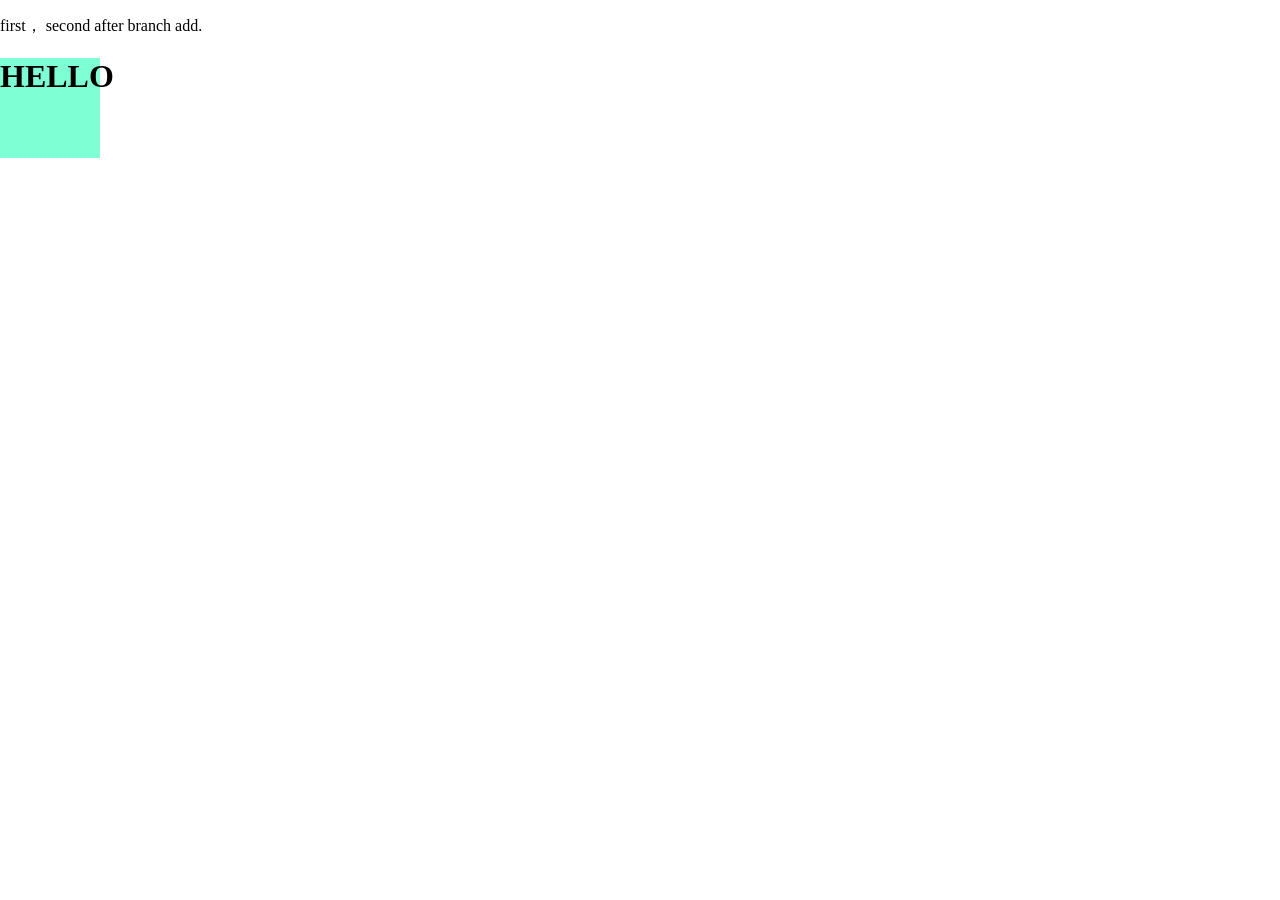
==== index.html @ af6a50bb "update test" ====
<!doctype html>
<html lang="en">

<head>
  <meta charset="UTF-8" />
  <meta name="viewport" content="width=device-width, initial-scale=1.0" />
  <title>HI</title>
  <style>
    body {
      margin: 0;
    }

    .box {
      background-color: aquamarine;
      width: 100px;
      height: 100px;
    }
  </style>
</head>

<body>
  <p>first，
    second after branch add.</p>
  <div class="box">
    <h1>HELLO</h1>
  </div>
</body>

</html>
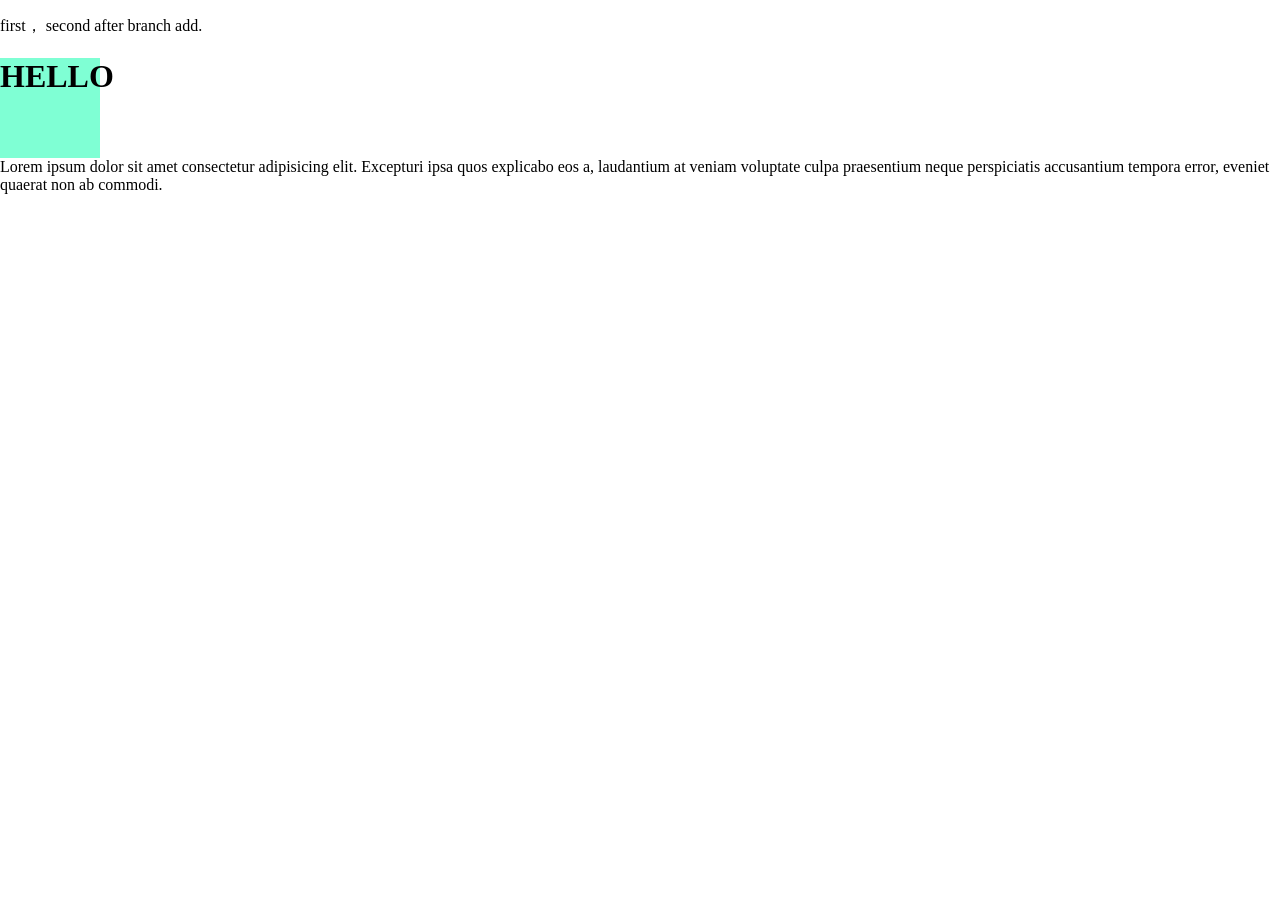
==== commit 8abb5949: "add new content in index.html" ====
--- a/index.html
+++ b/index.html
@@ -1,29 +1,32 @@
 <!doctype html>
 <html lang="en">
+  <head>
+    <meta charset="UTF-8" />
+    <meta name="viewport" content="width=device-width, initial-scale=1.0" />
+    <title>HI</title>
+    <style>
+      body {
+        margin: 0;
+      }
 
-<head>
-  <meta charset="UTF-8" />
-  <meta name="viewport" content="width=device-width, initial-scale=1.0" />
-  <title>HI</title>
-  <style>
-    body {
-      margin: 0;
-    }
+      .box {
+        background-color: aquamarine;
+        width: 100px;
+        height: 100px;
+      }
+    </style>
+  </head>
 
-    .box {
-      background-color: aquamarine;
-      width: 100px;
-      height: 100px;
-    }
-  </style>
-</head>
-
-<body>
-  <p>first，
-    second after branch add.</p>
-  <div class="box">
-    <h1>HELLO</h1>
-  </div>
-</body>
-
-</html>+  <body>
+    <p>first， second after branch add.</p>
+    <div class="box">
+      <h1>HELLO</h1>
+    </div>
+    <div>
+      Lorem ipsum dolor sit amet consectetur adipisicing elit. Excepturi ipsa
+      quos explicabo eos a, laudantium at veniam voluptate culpa praesentium
+      neque perspiciatis accusantium tempora error, eveniet quaerat non ab
+      commodi.
+    </div>
+  </body>
+</html>
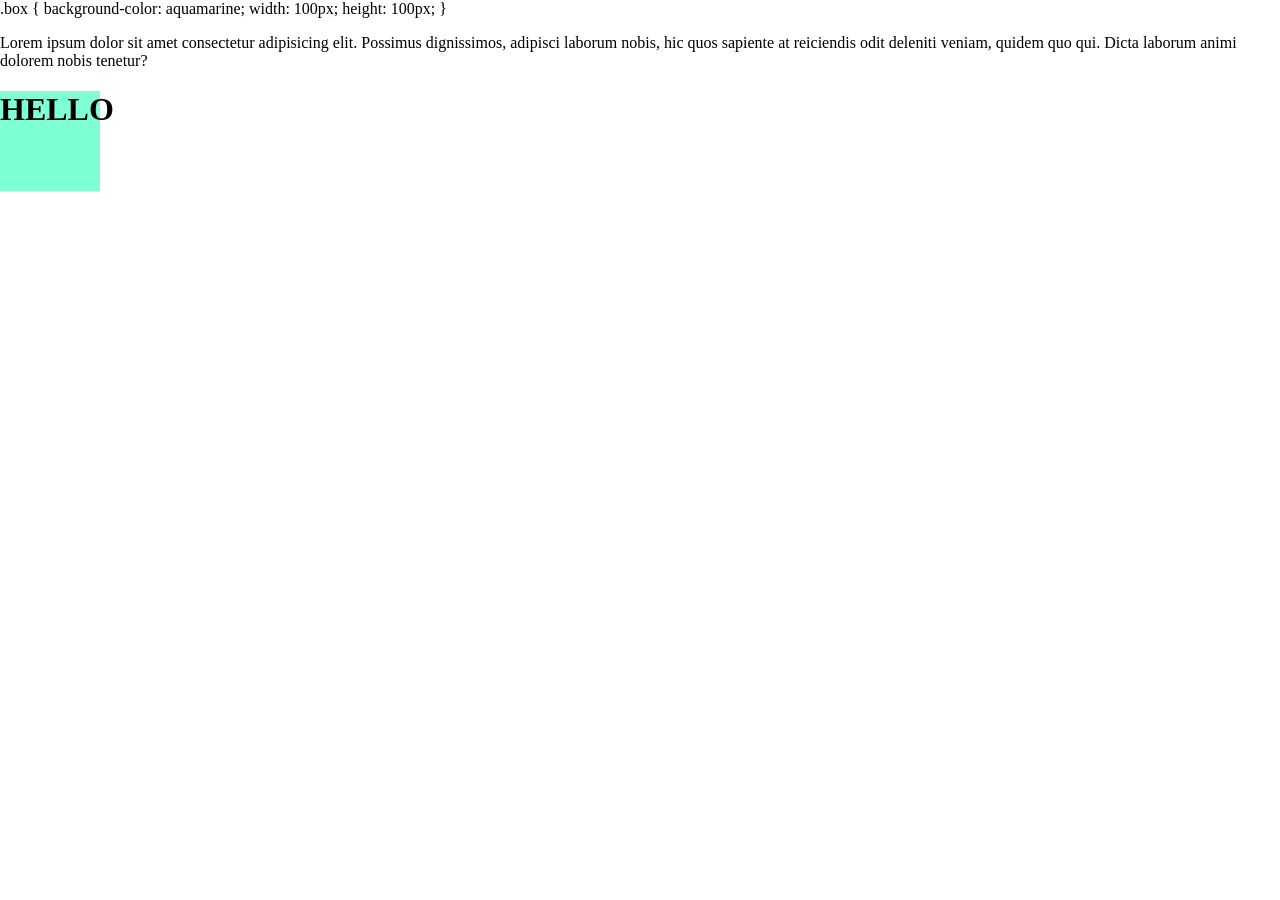
==== commit 43dd8ef1: "ok" ====
--- a/index.html
+++ b/index.html
@@ -17,16 +17,19 @@
     </style>
   </head>
 
-  <body>
-    <p>first， second after branch add.</p>
-    <div class="box">
-      <h1>HELLO</h1>
-    </div>
-    <div>
-      Lorem ipsum dolor sit amet consectetur adipisicing elit. Excepturi ipsa
-      quos explicabo eos a, laudantium at veniam voluptate culpa praesentium
-      neque perspiciatis accusantium tempora error, eveniet quaerat non ab
-      commodi.
-    </div>
-  </body>
+    .box {
+      background-color: aquamarine;
+      width: 100px;
+      height: 100px;
+    }
+  </style>
+</head>
+
+<body>
+  <p>Lorem ipsum dolor sit amet consectetur adipisicing elit. Possimus dignissimos, adipisci laborum nobis, hic quos sapiente at reiciendis odit deleniti veniam, quidem quo qui. Dicta laborum animi dolorem nobis tenetur?</p>
+  <div class="box">
+    <h1>HELLO</h1>
+  </div>
+</body>
+
 </html>
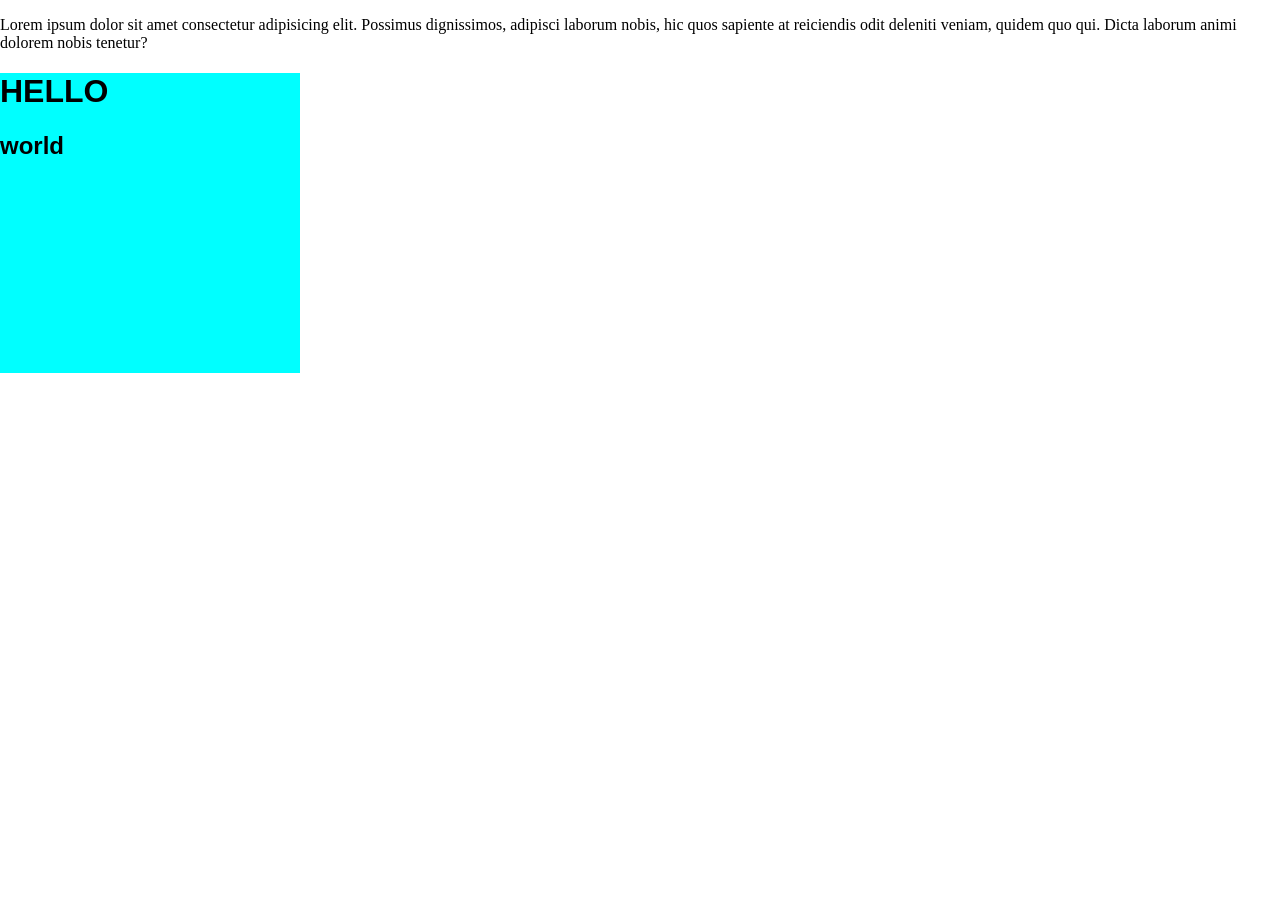
==== commit 7ed4b20d: "fix" ====
--- a/index.html
+++ b/index.html
@@ -1,35 +1,31 @@
 <!doctype html>
 <html lang="en">
-  <head>
-    <meta charset="UTF-8" />
-    <meta name="viewport" content="width=device-width, initial-scale=1.0" />
-    <title>HI</title>
-    <style>
-      body {
-        margin: 0;
-      }
 
-      .box {
-        background-color: aquamarine;
-        width: 100px;
-        height: 100px;
-      }
-    </style>
-  </head>
+<head>
+  <meta charset="UTF-8" />
+  <meta name="viewport" content="width=device-width, initial-scale=1.0" />
+  <title>HI</title>
+  <style>
+    body {
+      margin: 0;
+    }
 
     .box {
-      background-color: aquamarine;
-      width: 100px;
-      height: 100px;
+      background-color: aqua;
+      width: 300px;
+      height: 300px;
+      font-family: 'Lucida Sans', 'Lucida Sans Regular', 'Lucida Grande', 'Lucida Sans Unicode', Geneva, Verdana, sans-serif;
     }
   </style>
 </head>
 
 <body>
-  <p>Lorem ipsum dolor sit amet consectetur adipisicing elit. Possimus dignissimos, adipisci laborum nobis, hic quos sapiente at reiciendis odit deleniti veniam, quidem quo qui. Dicta laborum animi dolorem nobis tenetur?</p>
+  <p>Lorem ipsum dolor sit amet consectetur adipisicing elit. Possimus dignissimos, adipisci laborum nobis, hic quos
+    sapiente at reiciendis odit deleniti veniam, quidem quo qui. Dicta laborum animi dolorem nobis tenetur?</p>
   <div class="box">
     <h1>HELLO</h1>
+    <h2>world</h2>
   </div>
 </body>
 
-</html>
+</html>
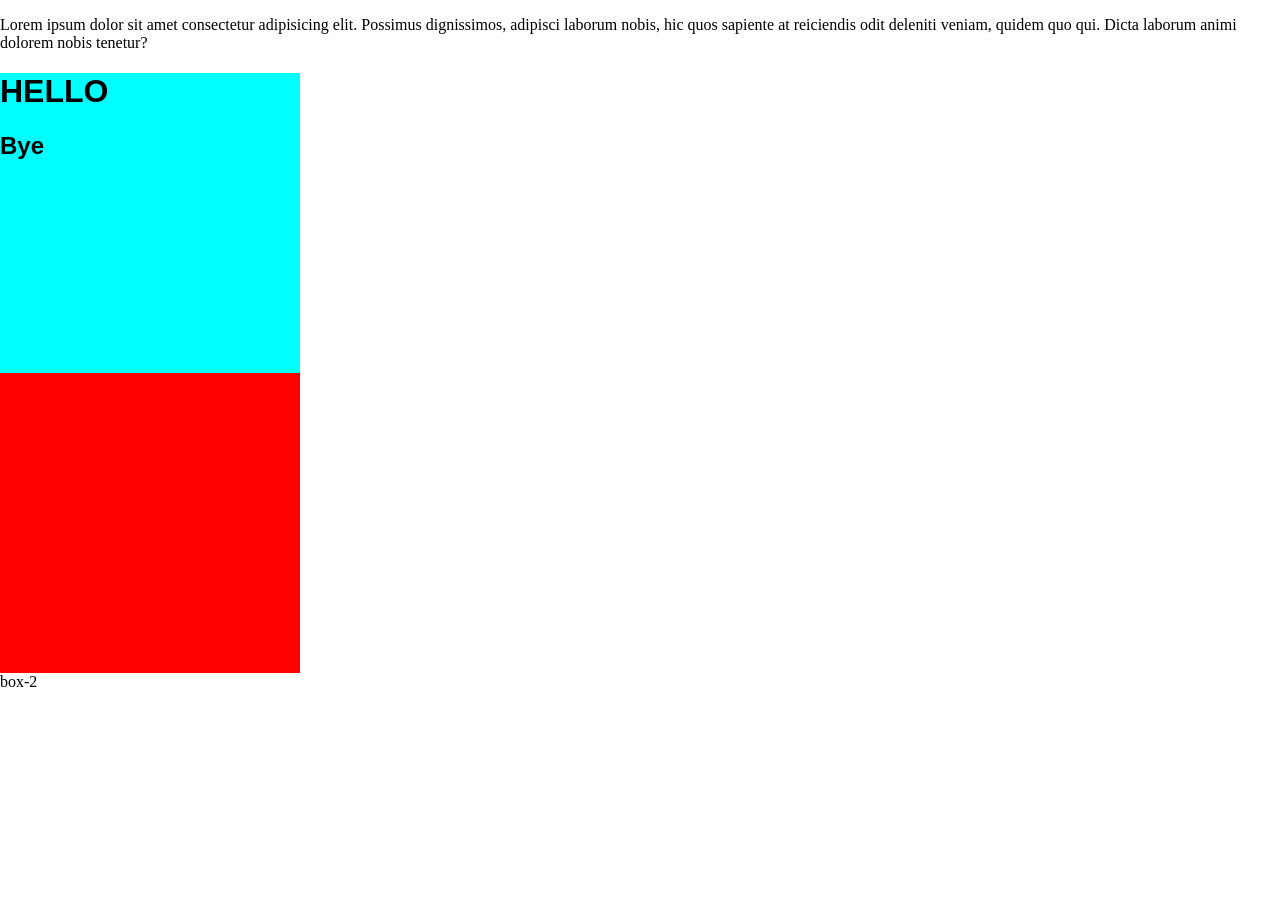
==== commit 8ea3107d: "up" ====
--- a/index.html
+++ b/index.html
@@ -16,6 +16,11 @@
       height: 300px;
       font-family: 'Lucida Sans', 'Lucida Sans Regular', 'Lucida Grande', 'Lucida Sans Unicode', Geneva, Verdana, sans-serif;
     }
+    .box-2{
+      background-color: red;
+      width: 300px;
+      height: 300px;
+    }
   </style>
 </head>
 
@@ -24,8 +29,9 @@
     sapiente at reiciendis odit deleniti veniam, quidem quo qui. Dicta laborum animi dolorem nobis tenetur?</p>
   <div class="box">
     <h1>HELLO</h1>
-    <h2>world</h2>
+    <h2>Bye</h2>
   </div>
+  <div class="box-2"></div>box-2
 </body>
 
 </html>
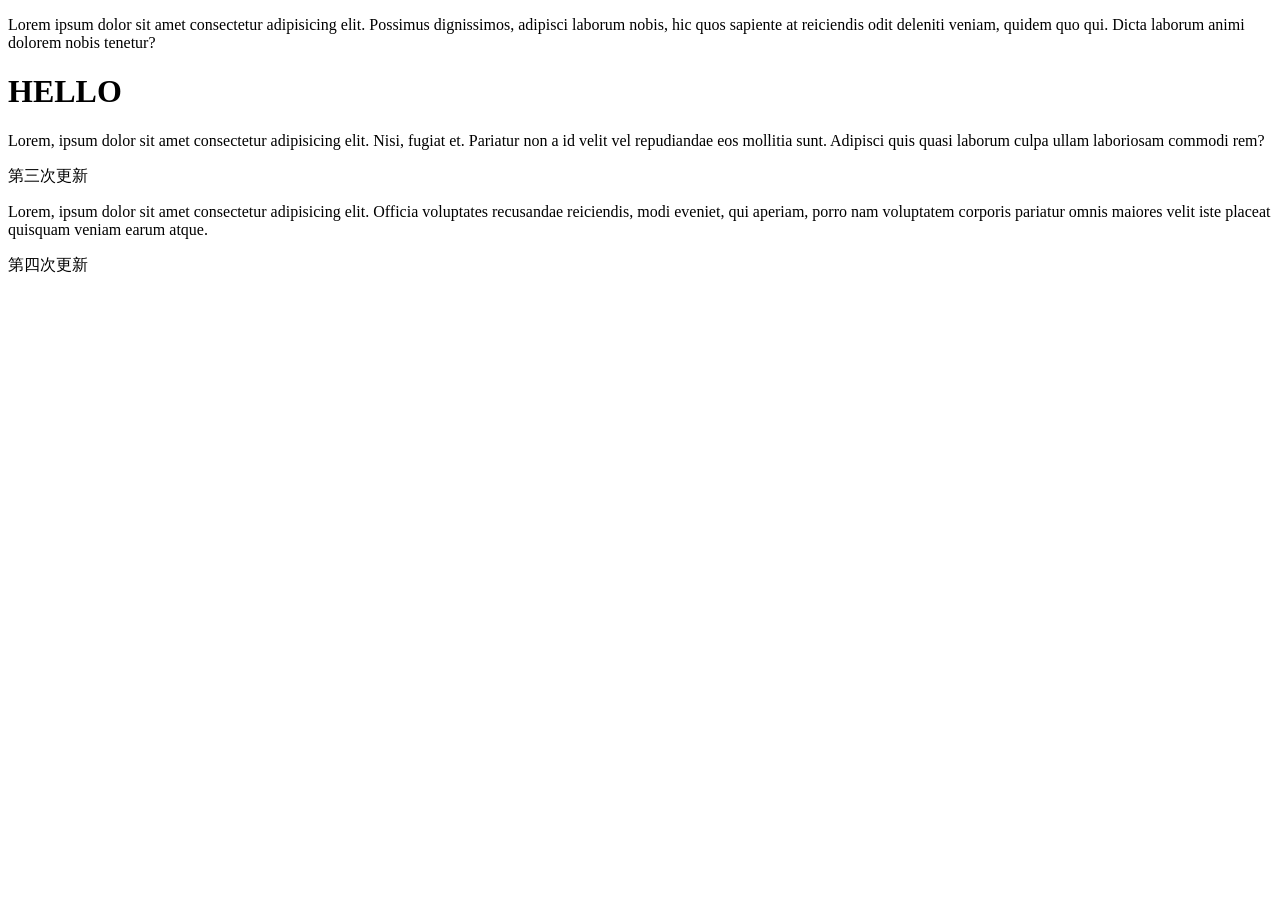
==== commit 775c70f3: "update" ====
--- a/index.html
+++ b/index.html
@@ -1,37 +1,39 @@
 <!doctype html>
 <html lang="en">
+  <head>
+    <meta charset="UTF-8" />
+    <meta name="viewport" content="width=device-width, initial-scale=1.0" />
+    <title>HI</title>
+  </head>
 
-<head>
-  <meta charset="UTF-8" />
-  <meta name="viewport" content="width=device-width, initial-scale=1.0" />
-  <title>HI</title>
-  <style>
-    body {
-      margin: 0;
-    }
+  <body>
+    <p>
+      Lorem ipsum dolor sit amet consectetur adipisicing elit. Possimus
+      dignissimos, adipisci laborum nobis, hic quos sapiente at reiciendis odit
+      deleniti veniam, quidem quo qui. Dicta laborum animi dolorem nobis
+      tenetur?
+    </p>
+    <div class="box">
+      <h1>HELLO</h1>
+    </div>
 
-    .box {
-      background-color: aqua;
-      width: 300px;
-      height: 300px;
-      font-family: 'Lucida Sans', 'Lucida Sans Regular', 'Lucida Grande', 'Lucida Sans Unicode', Geneva, Verdana, sans-serif;
-    }
-    .box-2{
-      background-color: red;
-      width: 300px;
-      height: 300px;
-    }
-  </style>
-</head>
+    <footer>
+      <p>
+        Lorem, ipsum dolor sit amet consectetur adipisicing elit. Nisi, fugiat
+        et. Pariatur non a id velit vel repudiandae eos mollitia sunt. Adipisci
+        quis quasi laborum culpa ullam laboriosam commodi rem?
+      </p>
+      <div>第三次更新</div>
 
-<body>
-  <p>Lorem ipsum dolor sit amet consectetur adipisicing elit. Possimus dignissimos, adipisci laborum nobis, hic quos
-    sapiente at reiciendis odit deleniti veniam, quidem quo qui. Dicta laborum animi dolorem nobis tenetur?</p>
-  <div class="box">
-    <h1>HELLO</h1>
-    <h2>Bye</h2>
-  </div>
-  <div class="box-2"></div>box-2
-</body>
-
-</html>+      <div>
+        <p>
+          Lorem, ipsum dolor sit amet consectetur adipisicing elit. Officia
+          voluptates recusandae reiciendis, modi eveniet, qui aperiam, porro nam
+          voluptatem corporis pariatur omnis maiores velit iste placeat quisquam
+          veniam earum atque.
+          <div>第四次更新</div>
+        </p>
+      </div>
+    </footer>
+  </body>
+</html>
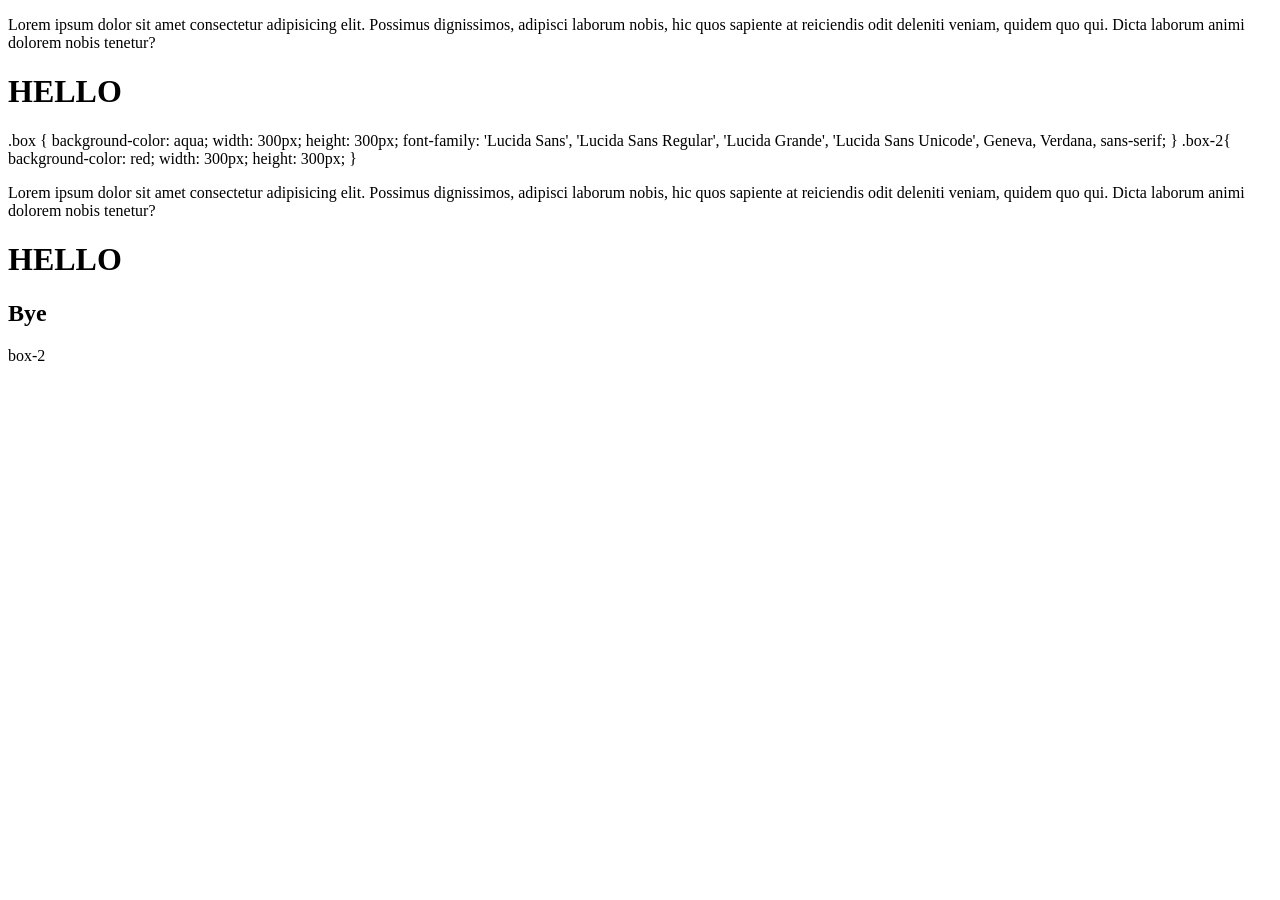
==== commit 43dff353: "Merge branch 'main' of https://github.com/AlvinChen072380/github-team-practice" ====
--- a/index.html
+++ b/index.html
@@ -17,23 +17,28 @@
       <h1>HELLO</h1>
     </div>
 
-    <footer>
-      <p>
-        Lorem, ipsum dolor sit amet consectetur adipisicing elit. Nisi, fugiat
-        et. Pariatur non a id velit vel repudiandae eos mollitia sunt. Adipisci
-        quis quasi laborum culpa ullam laboriosam commodi rem?
-      </p>
-      <div>第三次更新</div>
+    .box {
+      background-color: aqua;
+      width: 300px;
+      height: 300px;
+      font-family: 'Lucida Sans', 'Lucida Sans Regular', 'Lucida Grande', 'Lucida Sans Unicode', Geneva, Verdana, sans-serif;
+    }
+    .box-2{
+      background-color: red;
+      width: 300px;
+      height: 300px;
+    }
+  </style>
+</head>
 
-      <div>
-        <p>
-          Lorem, ipsum dolor sit amet consectetur adipisicing elit. Officia
-          voluptates recusandae reiciendis, modi eveniet, qui aperiam, porro nam
-          voluptatem corporis pariatur omnis maiores velit iste placeat quisquam
-          veniam earum atque.
-          <div>第四次更新</div>
-        </p>
-      </div>
-    </footer>
-  </body>
+<body>
+  <p>Lorem ipsum dolor sit amet consectetur adipisicing elit. Possimus dignissimos, adipisci laborum nobis, hic quos
+    sapiente at reiciendis odit deleniti veniam, quidem quo qui. Dicta laborum animi dolorem nobis tenetur?</p>
+  <div class="box">
+    <h1>HELLO</h1>
+    <h2>Bye</h2>
+  </div>
+  <div class="box-2"></div>box-2
+</body>
+
 </html>
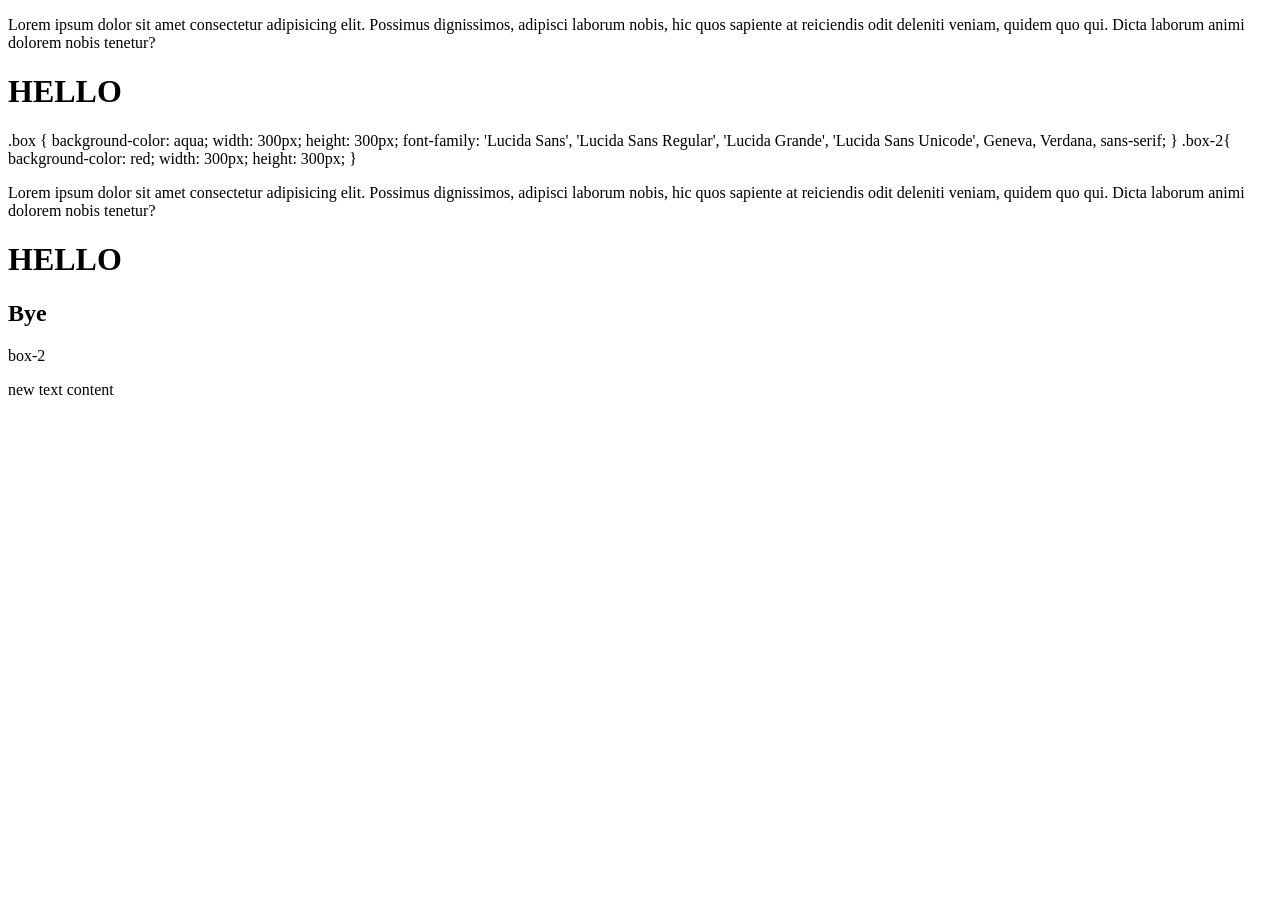
==== commit 7df9e110: "fix: add new text content to the index.html file" ====
--- a/index.html
+++ b/index.html
@@ -39,6 +39,7 @@
     <h2>Bye</h2>
   </div>
   <div class="box-2"></div>box-2
+  <p>new text content</p>
 </body>
 
 </html>
